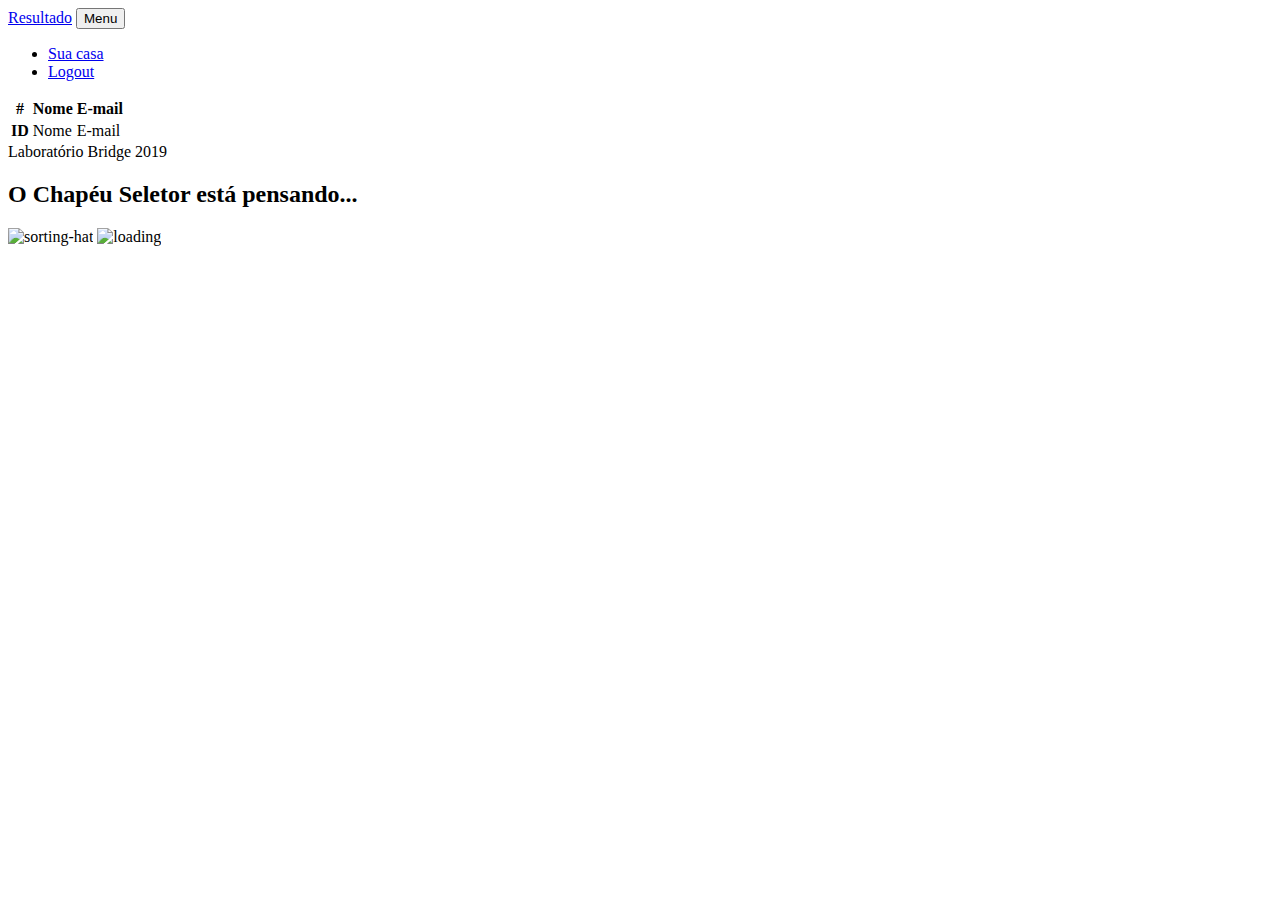
==== src/main/resources/templates/index.html @ d4c92137 "init" ====
<!DOCTYPE html>
<html lang="en">

<head>

  <meta charset="utf-8">
  <meta name="viewport" content="width=device-width, initial-scale=1, shrink-to-fit=no">
  <meta name="description" content="">
  <meta name="author" content="">

  <title>Bridge - Chapéu seletor</title>

  <!-- Bootstrap core CSS -->
  <link href="vendor/bootstrap/css/bootstrap.min.css" rel="stylesheet">

  <!-- Custom fonts for this template -->
  <link href="vendor/fontawesome-free/css/all.min.css" rel="stylesheet">
  <link href="font/hp/stylesheet.css" rel="stylesheet">
  <link href="https://fonts.googleapis.com/css?family=Varela+Round" rel="stylesheet">
  <link href="https://fonts.googleapis.com/css?family=Nunito:200,200i,300,300i,400,400i,600,600i,700,700i,800,800i,900,900i" rel="stylesheet">

  <!-- Custom styles for this template -->
  <link href="css/grayscale.css" rel="stylesheet">

</head>

<body id="page-top">

  <!-- Navigation -->
  <nav class="navbar navbar-expand-lg navbar-light fixed-top" id="mainNav">
    <div class="container">
      <a class="navbar-brand js-scroll-trigger" href="#page-top">Resultado</a>
      <button class="navbar-toggler navbar-toggler-right" type="button" data-toggle="collapse" data-target="#navbarResponsive" aria-controls="navbarResponsive" aria-expanded="false" aria-label="Toggle navigation">
        Menu
        <i class="fas fa-bars"></i>
      </button>
      <div class="collapse navbar-collapse" id="navbarResponsive">
        <ul class="navbar-nav ml-auto">
          <li class="nav-item">
            <a th:if="${casa}" class="nav-link js-scroll-trigger" href="#about">Sua casa</a>
          </li>
          <li class="nav-item">
            <a class="nav-link js-scroll-trigger" href="/logout">Logout</a>
          </li>
        </ul>
      </div>
    </div>
  </nav>

  <!-- Header -->
  <header class="masthead">
    <div class="container d-flex h-100 align-items-center">
      <div id="resultado" style="display: none;" class="mx-auto text-center">
        <h1 class="mx-auto my-0 text-uppercase" th:text="${casa}? ${casa.nome} : 'Trouxa' ">Casa</h1>
        <h2 class="text-white-50 mx-auto mt-2 mb-5" th:text="${casa}? ${casa.descricao} : 'Aparentemente não há magia em você' ">Descrição</h2>
        <a th:if="${casa}" href="#about" class="btn btn-primary js-scroll-trigger">Conheça sua casa</a>
      </div>
    </div>
  </header>

  <!-- About Section -->
  <section th:if="${casa}" id="about" class="about-section text-center">
    <div class="container">
      <div class="row">
        <div class="col-lg-12 mx-auto">
          <div class="table-responsive">
            <table th:if="${alunos}" class="table table-dark">
              <thead>
              <tr>
                <th scope="col">#</th>
                <th scope="col">Nome</th>
                <th scope="col">E-mail</th>
              </tr>
              </thead>
              <tbody>
              <tr th:each="aluno : ${alunos}">
                <th scope="row" th:text="${aluno.id}">ID</th>
                <td th:text="${#strings.capitalizeWords(#strings.replace(#strings.replace(aluno.email, '@bridge.ufsc.br', ''),'.',' '))}">Nome</td>
                <td th:text="${aluno.email}">E-mail</td>
              </tr>
              </tbody>
            </table>
          </div>
        </div>
      </div>
    </div>
  </section>

  <!-- Footer -->
  <footer class="bg-black small text-center text-white-50">
    <div class="container">
      Laboratório Bridge 2019
    </div>
  </footer>

  <div class="modal fade bd-example-modal-lg" id="sorting-hat" tabindex="-1" role="dialog" aria-labelledby="myLargeModalLabel" aria-hidden="true">
    <div class="modal-dialog modal-lg">
      <div class="modal-content">
        <h2 class="spacer">O Chapéu Seletor está pensando... </h2>
        <img src="img/sorting-hat.png" class="img-fluid" alt="sorting-hat">
        <img id="loading" src="img/loading.gif" alt="loading">
      </div>
    </div>
  </div>

  <!-- Bootstrap core JavaScript -->
  <script src="vendor/jquery/jquery.min.js"></script>
  <script src="vendor/bootstrap/js/bootstrap.bundle.min.js"></script>

  <!-- Plugin JavaScript -->
  <script src="vendor/jquery-easing/jquery.easing.min.js"></script>

  <!-- Custom scripts for this template -->
  <script src="js/grayscale.min.js"></script>
  <script src="js/scripts.js"></script>

</body>

</html>
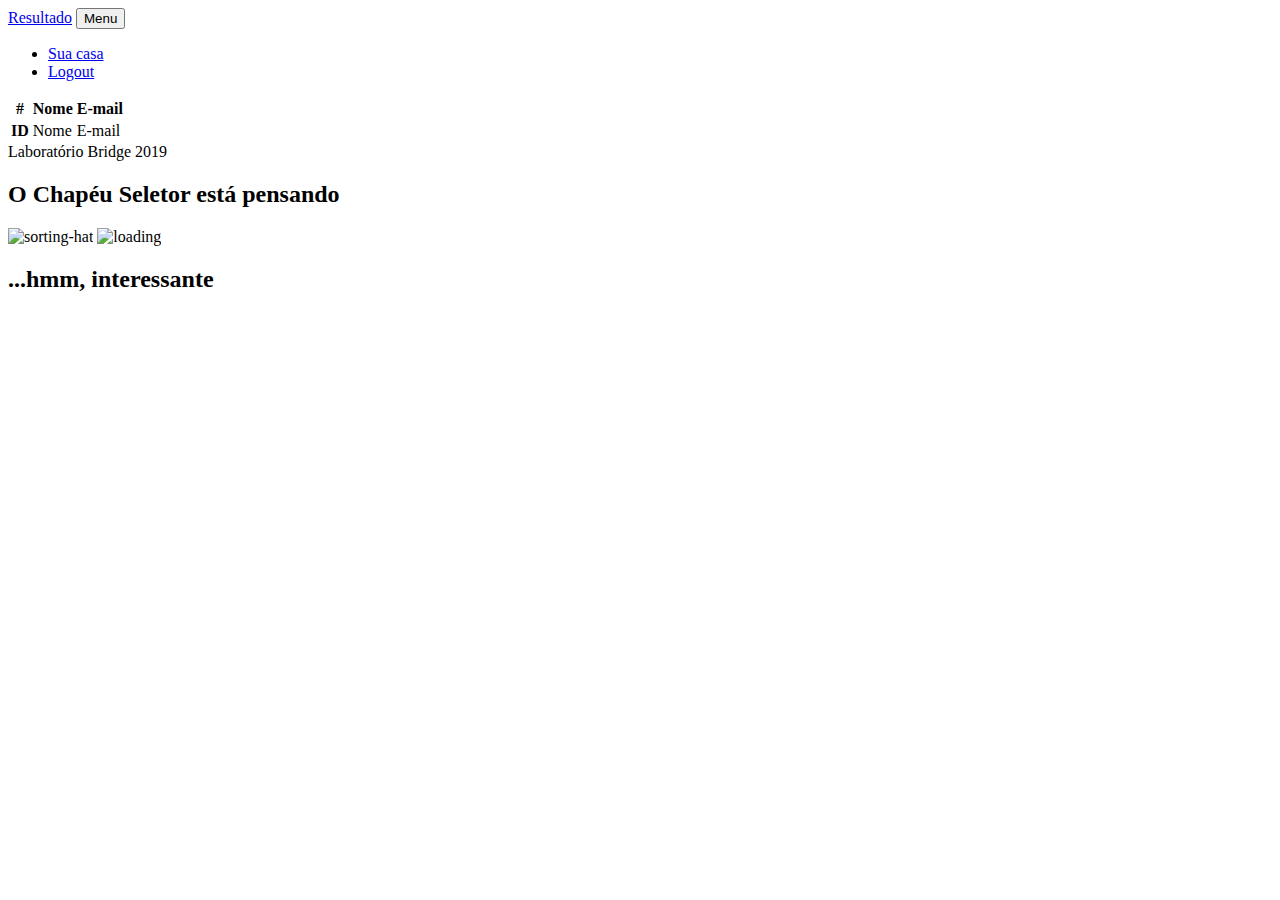
==== commit 1ce0d790: "Correções cores" ====
--- a/src/main/resources/templates/index.html
+++ b/src/main/resources/templates/index.html
@@ -96,9 +96,10 @@
   <div class="modal fade bd-example-modal-lg" id="sorting-hat" tabindex="-1" role="dialog" aria-labelledby="myLargeModalLabel" aria-hidden="true">
     <div class="modal-dialog modal-lg">
       <div class="modal-content">
-        <h2 class="spacer">O Chapéu Seletor está pensando... </h2>
+        <h2 class="spacer">O Chapéu Seletor está pensando </h2>
         <img src="img/sorting-hat.png" class="img-fluid" alt="sorting-hat">
         <img id="loading" src="img/loading.gif" alt="loading">
+         <h2 class="spacer" id="footer-chapeu">...hmm, interessante </h2>
       </div>
     </div>
   </div>
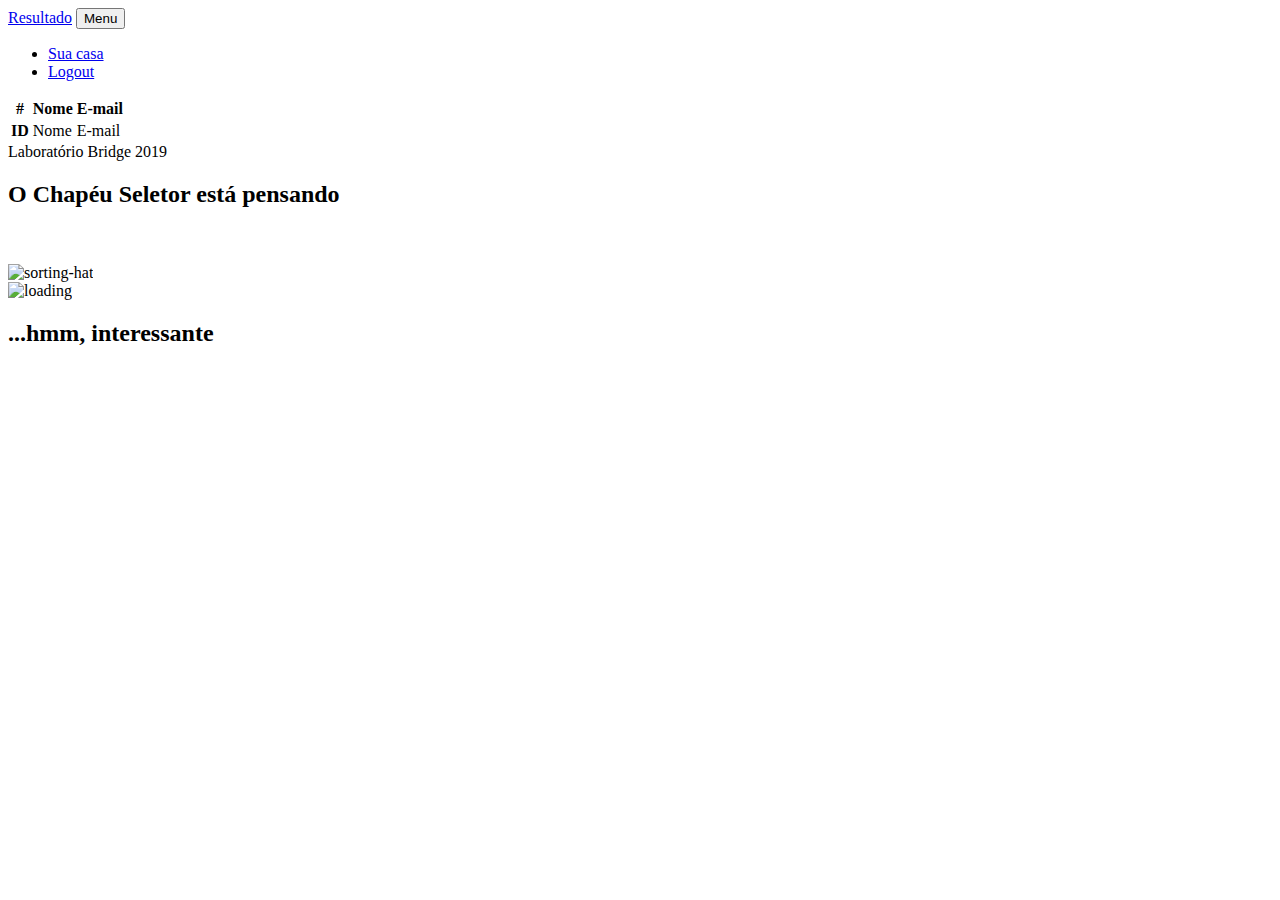
==== commit fdf5e0fb: "Ajustes layout e imagens das casas" ====
--- a/src/main/resources/templates/index.html
+++ b/src/main/resources/templates/index.html
@@ -51,7 +51,11 @@
   <header class="masthead">
     <div class="container d-flex h-100 align-items-center">
       <div id="resultado" style="display: none;" class="mx-auto text-center">
-        <h1 class="mx-auto my-0 text-uppercase" th:text="${casa}? ${casa.nome} : 'Trouxa' ">Casa</h1>
+		<div class="text-center" th:if="${casa}">
+			<img th:src="@{'/img/' + ${casa.nome} + '.png'}" width="200" height="220"/>
+		</div>
+		<br/>
+        <h1 class="mx-auto my-0 text-uppercase" th:text="${casa} ? ${casa.nome} : 'Trouxa' ">Casa</h1>
         <h2 class="text-white-50 mx-auto mt-2 mb-5" th:text="${casa}? ${casa.descricao} : 'Aparentemente não há magia em você' ">Descrição</h2>
         <a th:if="${casa}" href="#about" class="btn btn-primary js-scroll-trigger">Conheça sua casa</a>
       </div>
@@ -97,7 +101,10 @@
     <div class="modal-dialog modal-lg">
       <div class="modal-content">
         <h2 class="spacer">O Chapéu Seletor está pensando </h2>
-        <img src="img/sorting-hat.png" class="img-fluid" alt="sorting-hat">
+		<br/><br/>
+		<div class="text-center">
+        	<img src="img/sorting-hat.png" alt="sorting-hat" width="289" height="289">
+		</div>
         <img id="loading" src="img/loading.gif" alt="loading">
          <h2 class="spacer" id="footer-chapeu">...hmm, interessante </h2>
       </div>
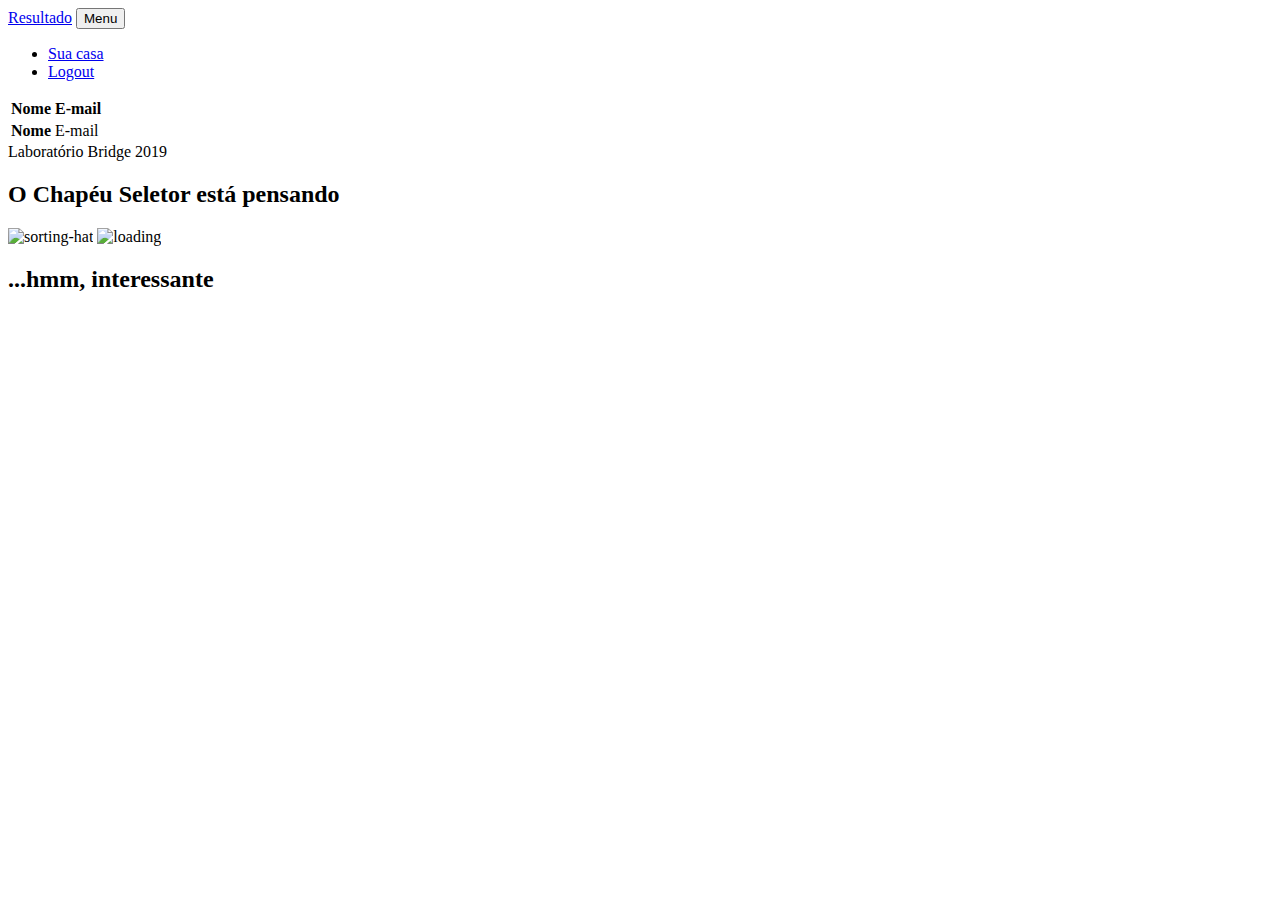
==== commit 2fb2443b: "Alterações na apresentação da lista de casas" ====
--- a/src/main/resources/templates/index.html
+++ b/src/main/resources/templates/index.html
@@ -51,11 +51,7 @@
   <header class="masthead">
     <div class="container d-flex h-100 align-items-center">
       <div id="resultado" style="display: none;" class="mx-auto text-center">
-		<div class="text-center" th:if="${casa}">
-			<img th:src="@{'/img/' + ${casa.nome} + '.png'}" width="200" height="220"/>
-		</div>
-		<br/>
-        <h1 class="mx-auto my-0 text-uppercase" th:text="${casa} ? ${casa.nome} : 'Trouxa' ">Casa</h1>
+        <h1 class="mx-auto my-0 text-uppercase" th:text="${casa}? ${casa.nome} : 'Trouxa' ">Casa</h1>
         <h2 class="text-white-50 mx-auto mt-2 mb-5" th:text="${casa}? ${casa.descricao} : 'Aparentemente não há magia em você' ">Descrição</h2>
         <a th:if="${casa}" href="#about" class="btn btn-primary js-scroll-trigger">Conheça sua casa</a>
       </div>
@@ -71,15 +67,13 @@
             <table th:if="${alunos}" class="table table-dark">
               <thead>
               <tr>
-                <th scope="col">#</th>
                 <th scope="col">Nome</th>
                 <th scope="col">E-mail</th>
               </tr>
               </thead>
               <tbody>
               <tr th:each="aluno : ${alunos}">
-                <th scope="row" th:text="${aluno.id}">ID</th>
-                <td th:text="${#strings.capitalizeWords(#strings.replace(#strings.replace(aluno.email, '@bridge.ufsc.br', ''),'.',' '))}">Nome</td>
+                <th scope="row" th:text="${aluno.nome}">Nome</th>
                 <td th:text="${aluno.email}">E-mail</td>
               </tr>
               </tbody>
@@ -101,10 +95,7 @@
     <div class="modal-dialog modal-lg">
       <div class="modal-content">
         <h2 class="spacer">O Chapéu Seletor está pensando </h2>
-		<br/><br/>
-		<div class="text-center">
-        	<img src="img/sorting-hat.png" alt="sorting-hat" width="289" height="289">
-		</div>
+        <img src="img/sorting-hat.png" class="img-fluid" alt="sorting-hat">
         <img id="loading" src="img/loading.gif" alt="loading">
          <h2 class="spacer" id="footer-chapeu">...hmm, interessante </h2>
       </div>
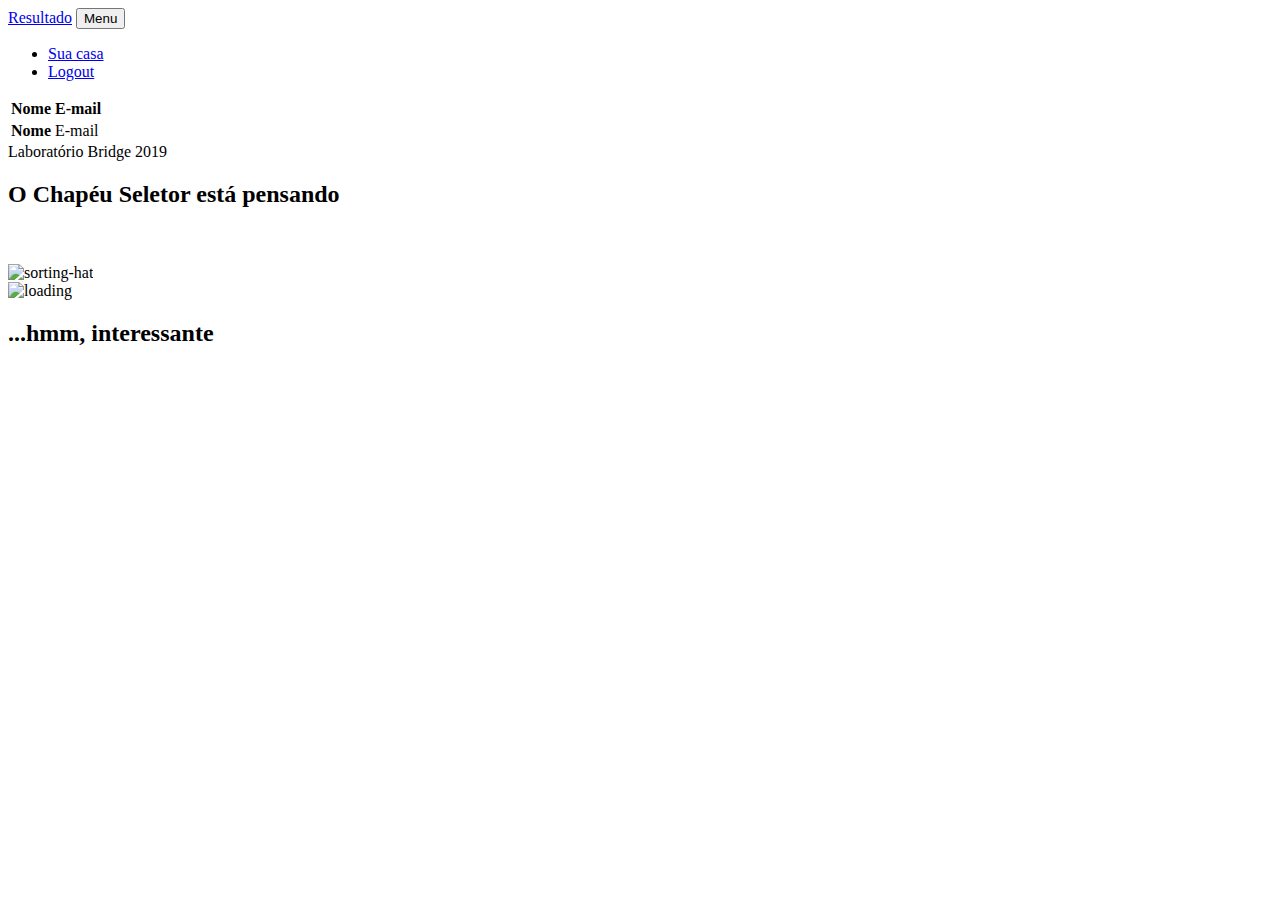
==== commit e467c9cf: "Merge branch 'correcoes' of https://github.com/mateus-batista/sorting-hat into correcoes" ====
--- a/src/main/resources/templates/index.html
+++ b/src/main/resources/templates/index.html
@@ -51,7 +51,11 @@
   <header class="masthead">
     <div class="container d-flex h-100 align-items-center">
       <div id="resultado" style="display: none;" class="mx-auto text-center">
-        <h1 class="mx-auto my-0 text-uppercase" th:text="${casa}? ${casa.nome} : 'Trouxa' ">Casa</h1>
+		<div class="text-center" th:if="${casa}">
+			<img th:src="@{'/img/' + ${casa.nome} + '.png'}" width="200" height="220"/>
+		</div>
+		<br/>
+        <h1 class="mx-auto my-0 text-uppercase" th:text="${casa} ? ${casa.nome} : 'Trouxa' ">Casa</h1>
         <h2 class="text-white-50 mx-auto mt-2 mb-5" th:text="${casa}? ${casa.descricao} : 'Aparentemente não há magia em você' ">Descrição</h2>
         <a th:if="${casa}" href="#about" class="btn btn-primary js-scroll-trigger">Conheça sua casa</a>
       </div>
@@ -95,7 +99,10 @@
     <div class="modal-dialog modal-lg">
       <div class="modal-content">
         <h2 class="spacer">O Chapéu Seletor está pensando </h2>
-        <img src="img/sorting-hat.png" class="img-fluid" alt="sorting-hat">
+		<br/><br/>
+		<div class="text-center">
+        	<img src="img/sorting-hat.png" alt="sorting-hat" width="289" height="289">
+		</div>
         <img id="loading" src="img/loading.gif" alt="loading">
          <h2 class="spacer" id="footer-chapeu">...hmm, interessante </h2>
       </div>
